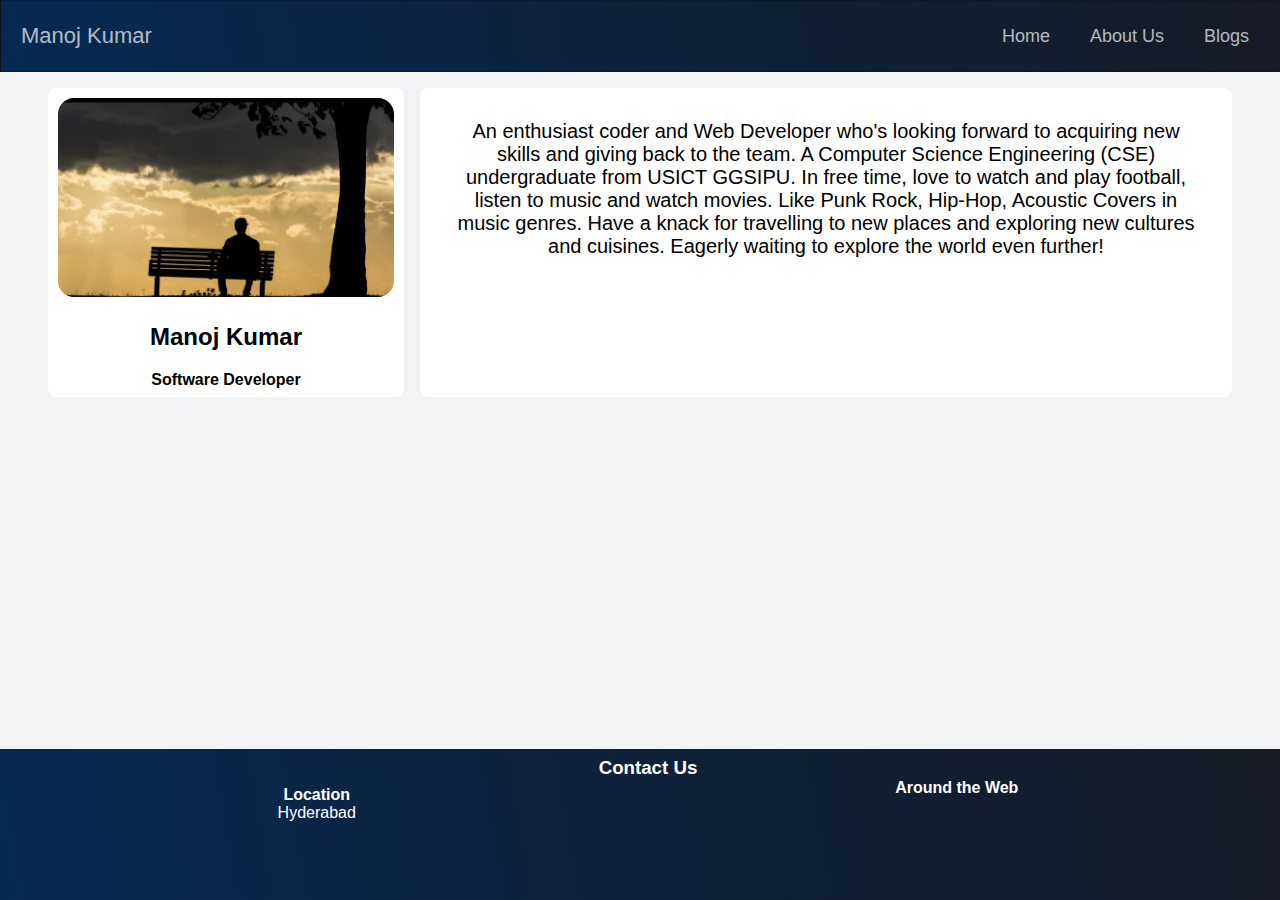
==== pages/AboutUsComponent.html @ ad83cf4d "Add files via upload" ====
<!DOCTYPE html>
<html lang="en">
<head>
    <meta charset="utf-8">
    <meta content="width=device-width, initial-scale=1" name="viewport" />

    <title>Travel Blog</title>
    <meta name="description" content="A blog website about travelling">
    <meta name="author" content="Madhur Taneja">

    <link rel="stylesheet" href="../css/styles.css">
    <link rel="stylesheet" href="https://use.fontawesome.com/releases/v5.0.8/css/all.css" integrity="sha384-3AB7yXWz4OeoZcPbieVW64vVXEwADiYyAEhwilzWsLw+9FgqpyjjStpPnpBO8o8S" crossorigin="anonymous">

</head>
<body>

    <nav class="navbar">
        <span class="navbar-toggle" id="js-navbar-toggle">
            <i class="fas fa-bars"></i>
        </span>
        <a href="#" class="logo">Manoj Kumar </a>
        <ul class="main-nav" id="js-menu">
            <li>
                <a href="../index.html" class="nav-links">Home</a>
            </li>
            <li>
                <a href="#" class="nav-links">About Us</a>
            </li>
            <li>
                <a href="./BlogsComponent.html" class="nav-links">Blogs</a>
            </li>
        </ul>
    </nav>

    <main class="grid-container">
        <section class="grid-item profile">
            <img src="../images/profile_pic.png" class="dp" />
            <h2>Manoj Kumar</h2>
            <h4>Software Developer</h4>
        </section>
        <section class="grid-item summary">
            <p class="summary-text">
                An enthusiast coder and Web Developer who's looking forward to acquiring new skills and giving back to the team. A Computer Science Engineering (CSE) undergraduate from USICT GGSIPU. In free time, love to watch and play football, listen to music and watch movies. Like Punk Rock, Hip-Hop, Acoustic Covers in music genres. Have a knack for travelling to new places and exploring new cultures and cuisines. Eagerly waiting to explore the world even further!
            </p>
        </section>
    </main>

    <div class="clear-div"></div>

    <footer class="aboutus-footer">
        <h3>Contact Us</h3>
        <div class="footer-container">
            <div class="flex-column">
                <h4>Location</h4>
                <p>Hyderabad</p>
            </div>
            <div class="flex-column">
                <h4>Around the Web</h4>
                <ul class="social-links-container">
                    <li>
                        <a href="https://twitter.com/madhur-taneja" target="_blank">
                            <span class="fa-stack fa-lg">
                                <i class="fa fa-circle fa-stack-2x"></i>
                                <i class="fab fa-twitter fa-stack-1x fa-inverse"></i>
                            </span>
                        </a>
                    </li>
                    <li>
                        <a href="https://www.linkedin.com/in/madhur-taneja" target="_blank">
                            <span class="fa-stack fa-lg">
                                <i class="fa fa-circle fa-stack-2x"></i>
                                <i class="fab fa-linkedin fa-stack-1x fa-inverse"></i>
                            </span>
                        </a>
                    </li>
                    <li>
                        <a href="https://github.com/madhur-taneja" target="_blank">
                            <span class="fa-stack fa-lg">
                                <i class="fa fa-circle fa-stack-2x"></i>
                                <i class="fab fa-github fa-stack-1x fa-inverse"></i>
                            </span>
                        </a>
                    </li>
                </ul>
            </div>
        </div>
    </footer>

<script src="../js/app.js"></script>
</body>
</html>
---- css/styles.css ----
@import "navbar.css";
@import "aboutus.css";
@import "blogs.css";
@import "footer.css";
@import "blogpost.css";

.container {
    display: flex;
    flex-flow: row wrap;
    justify-content: flex-start;
    
}

.cover {
    width: 100%;
    max-height: 90vh;
    padding-left: 40%;
}

.destinations-container {
    margin: 5vh 20vw 0 20vw;
    display: flex;
    flex-flow: row;
    justify-content: flex-start;
    text-align: center;
}

.destinations {
    width: 25vw;
    height: 25vw;
    border-radius: 50%;
}

.caption {
    text-align: center;
    margin: 2vh 4vw 2vh 4vw;
    font-size: 1.25rem;
    display: flex;
    flex-flow: column;
    font-style: italic;
}

/*Extra small devices*/
@media screen and (min-width: 200px) and (max-width: 499px) {
    .destinations-container {
        justify-content: center;
        flex-wrap: wrap;
    }
 }

/*Small devices and Tablets*/
@media screen and (min-width: 500px) and (max-width: 767.98px) {
    .destinations-container {
        margin: 5vh 10vw 0 10vw;
    }
 }
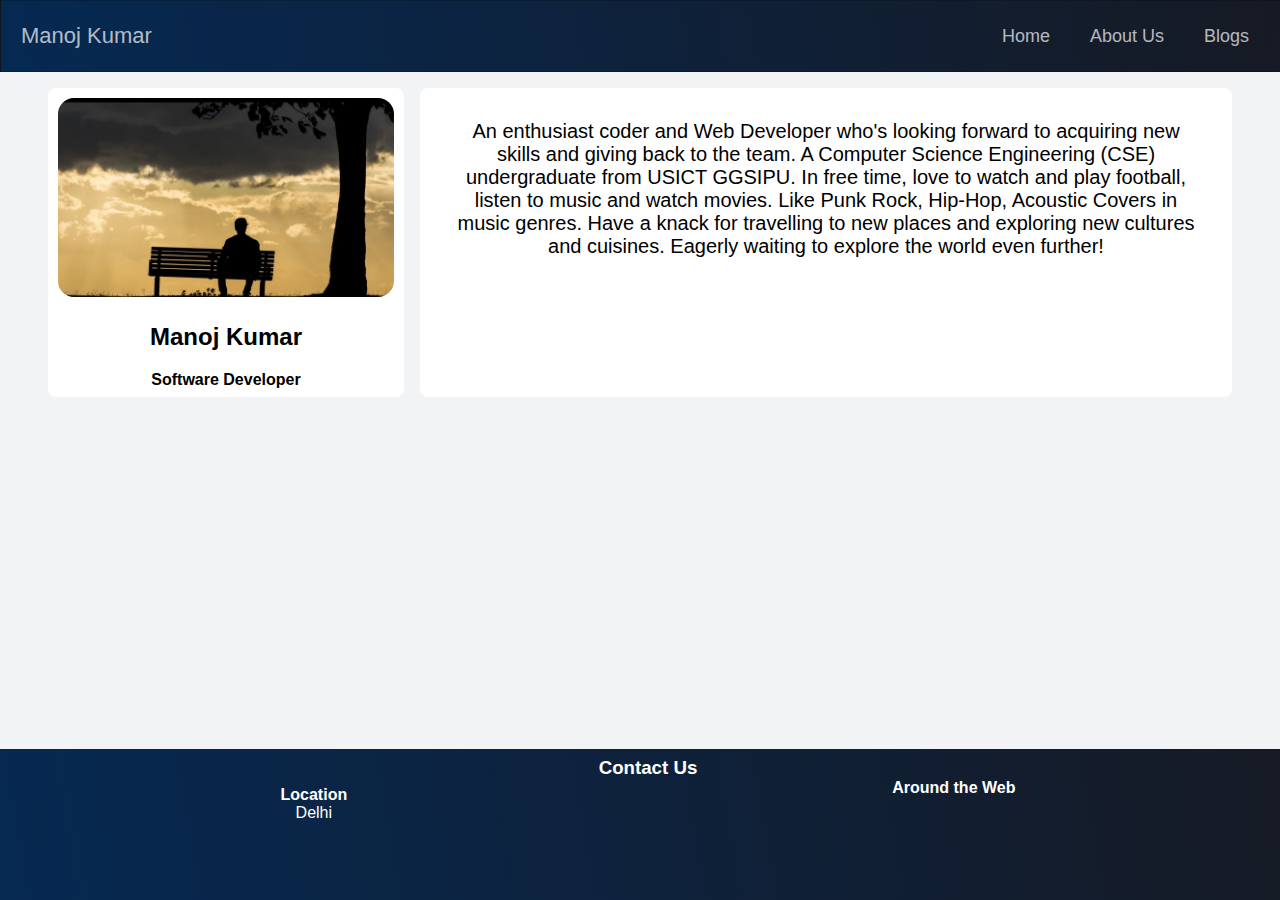
==== commit 5be77791: "Update AboutUsComponent.html" ====
--- a/pages/AboutUsComponent.html
+++ b/pages/AboutUsComponent.html
@@ -52,13 +52,13 @@
         <div class="footer-container">
             <div class="flex-column">
                 <h4>Location</h4>
-                <p>Hyderabad</p>
+                <p>Delhi</p>
             </div>
             <div class="flex-column">
                 <h4>Around the Web</h4>
                 <ul class="social-links-container">
                     <li>
-                        <a href="https://twitter.com/madhur-taneja" target="_blank">
+                        <a href="https://twitter.com/man0j_kr_maurya" target="_blank">
                             <span class="fa-stack fa-lg">
                                 <i class="fa fa-circle fa-stack-2x"></i>
                                 <i class="fab fa-twitter fa-stack-1x fa-inverse"></i>
@@ -66,7 +66,7 @@
                         </a>
                     </li>
                     <li>
-                        <a href="https://www.linkedin.com/in/madhur-taneja" target="_blank">
+                        <a href="https://www.linkedin.com/in/manoj-kumar-a4a215195/" target="_blank">
                             <span class="fa-stack fa-lg">
                                 <i class="fa fa-circle fa-stack-2x"></i>
                                 <i class="fab fa-linkedin fa-stack-1x fa-inverse"></i>
@@ -74,10 +74,26 @@
                         </a>
                     </li>
                     <li>
-                        <a href="https://github.com/madhur-taneja" target="_blank">
+                        <a href="https://github.com/manojkumar033" target="_blank">
                             <span class="fa-stack fa-lg">
                                 <i class="fa fa-circle fa-stack-2x"></i>
                                 <i class="fab fa-github fa-stack-1x fa-inverse"></i>
+                            </span>
+                        </a>
+                    </li>
+                      <li>
+                        <a href="https://www.instagram.com/manoj_kr_maurya/" target="_blank">
+                            <span class="fa-stack fa-lg">
+                                <i class="fa fa-circle fa-stack-2x"></i>
+                                <i class="fab fa-instagram fa-stack-1x fa-inverse"></i>
+                            </span>
+                        </a>
+                    </li>
+                     <li>
+                        <a href="https://www.facebook.com/ritesh.kestwal.1/" target="_blank">
+                            <span class="fa-stack fa-lg">
+                                <i class="fa fa-circle fa-stack-2x"></i>
+                                <i class="fab fa-facebook fa-stack-1x fa-inverse"></i>
                             </span>
                         </a>
                     </li>
@@ -88,4 +104,4 @@
 
 <script src="../js/app.js"></script>
 </body>
-</html>+</html>
--- a/css/styles.css
+++ b/css/styles.css
@@ -14,7 +14,6 @@
 .cover {
     width: 100%;
     max-height: 90vh;
-    padding-left: 40%;
 }
 
 .destinations-container {
